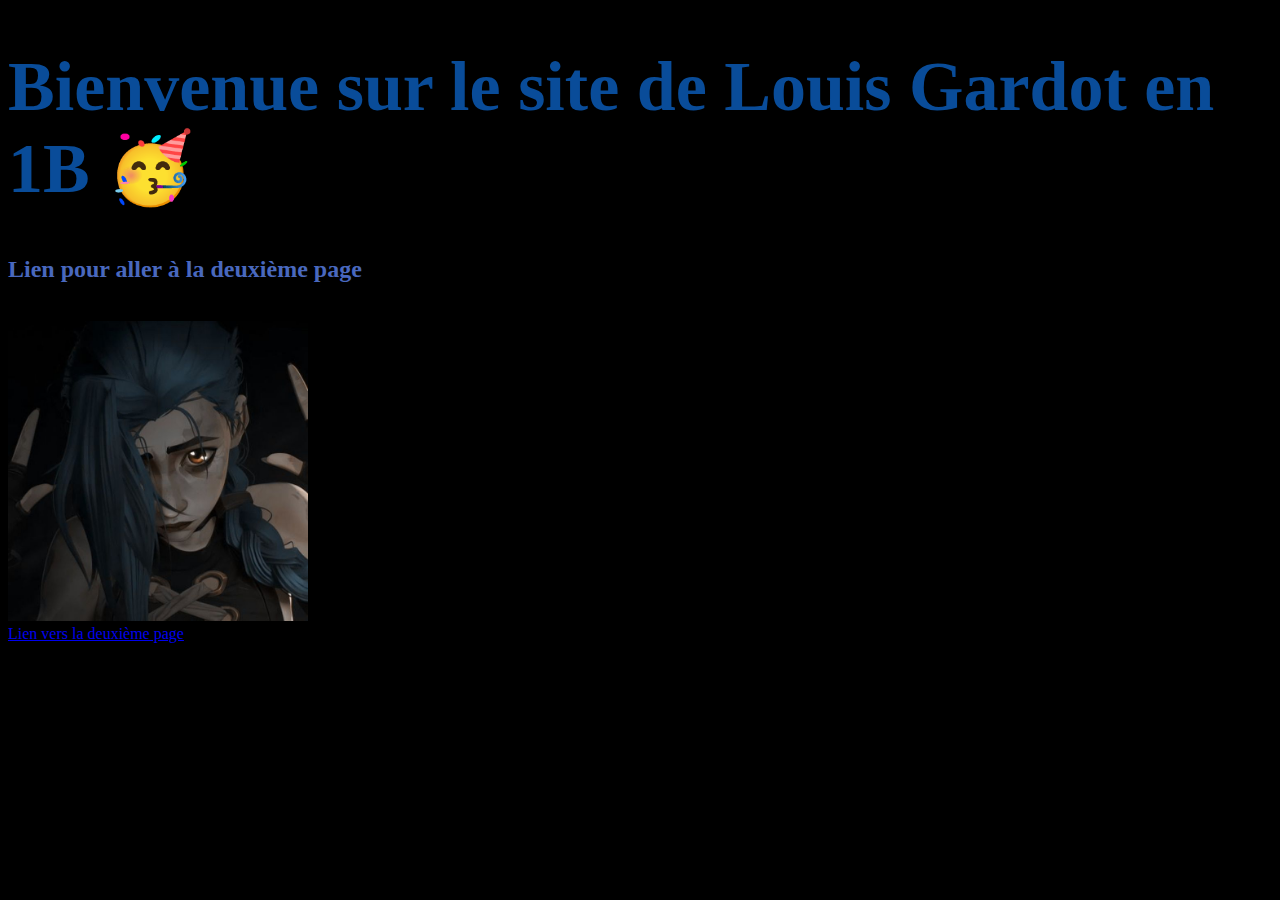
==== index.html @ 637c9da5 "Site pour le devoir de NSI" ====
<!DOCTYPE html>
<html lang="fr">
<head>
    <meta charset="UTF-8">
    <meta name="viewport" content="width=device-width, initial-scale=1.0">
    <link href="style.css" rel="stylesheet">
    <title>Site NSI</title>
</head>
<body>
    <h1>Bienvenue sur le site de Louis Gardot en 1B 🥳</h1>
    <h2>Lien pour aller à la deuxième page</h2>
    <br>
    <img src="louis.png" alt="Image de Louis">
    <br>
    <a href="2emepagelouis.html">Lien vers la deuxième page
</html>
---- style.css ----
img {
    width: 300px;
    height: 300px;
}
h1 {
    color: #094c99;
    font-size: 70px;
}
h2 {
    color: rgb(73, 104, 190);
    font-size: 50 px;
}
body {
    background-color:rgb(0, 0, 0);
}
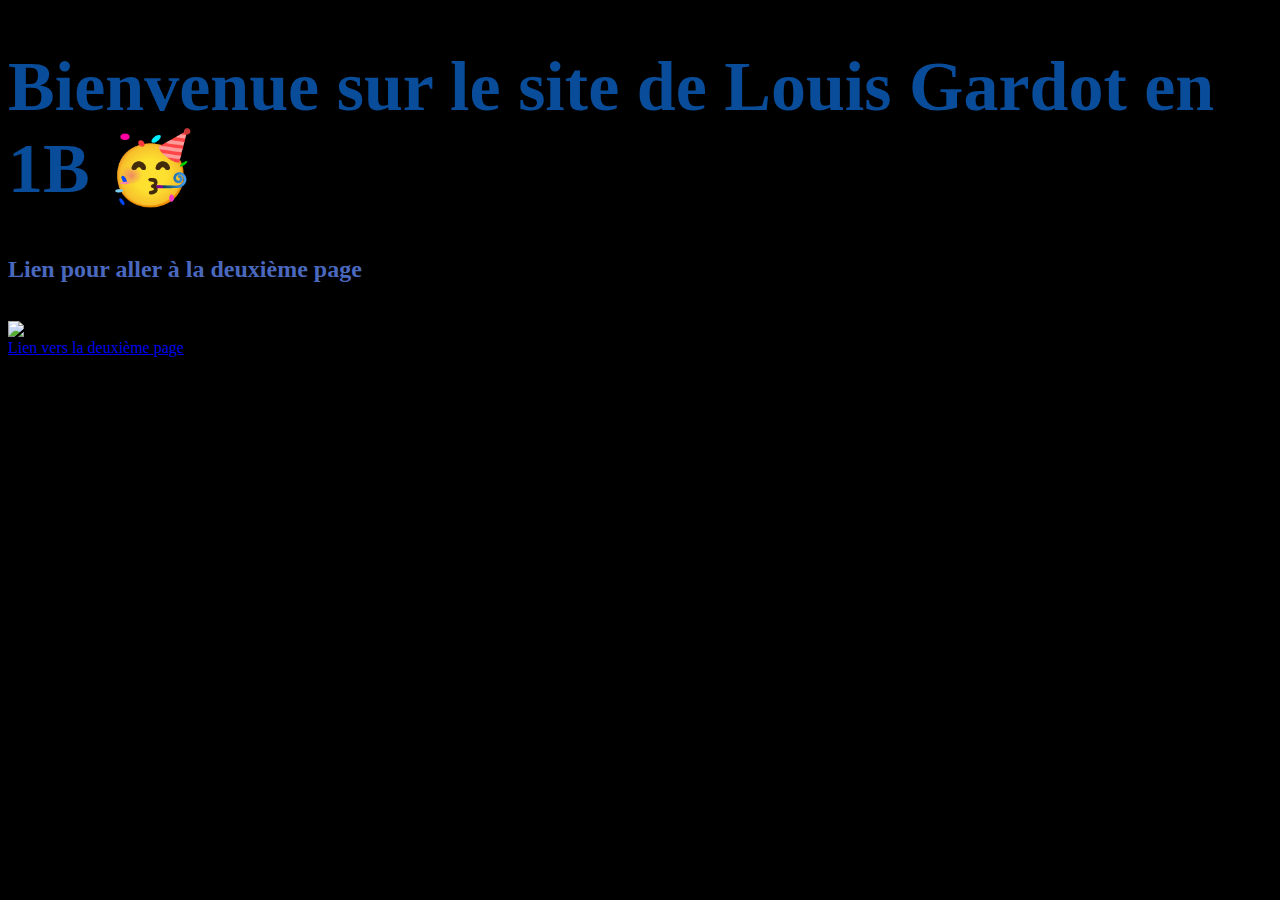
==== commit 06f710b9: "Update index.html" ====
--- a/index.html
+++ b/index.html
@@ -10,7 +10,7 @@
     <h1>Bienvenue sur le site de Louis Gardot en 1B 🥳</h1>
     <h2>Lien pour aller à la deuxième page</h2>
     <br>
-    <img src="louis.png" alt="Image de Louis">
+    <img src="./images/louis.png" alt="Image de Louis">
     <br>
-    <a href="2emepagelouis.html">Lien vers la deuxième page
-</html>+    <a href="2emepagelouis.html">Lien vers la deuxième page </a>
+</html>
